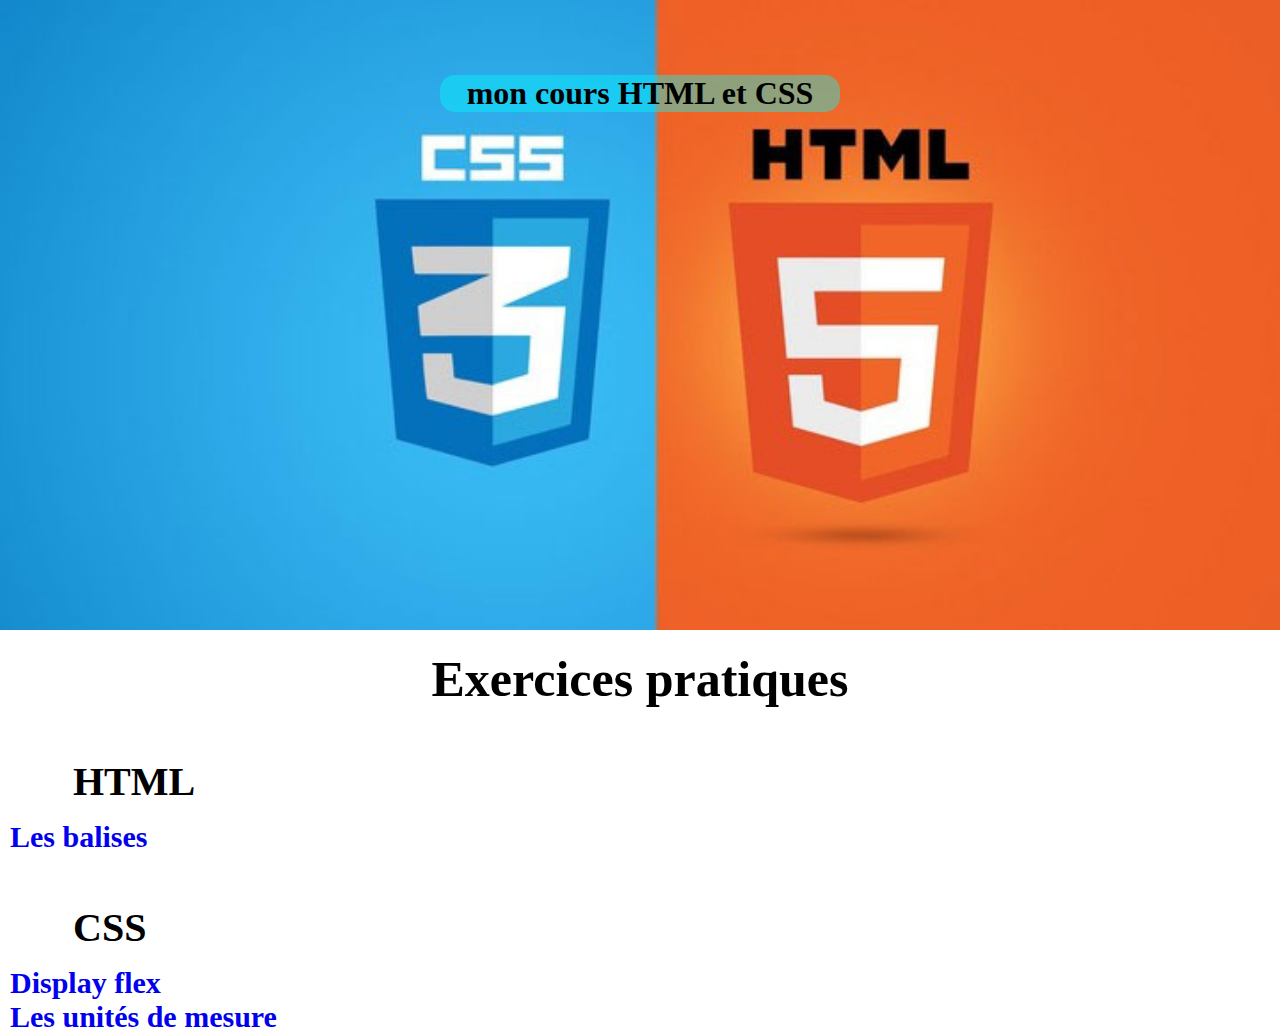
==== index.html @ ea9c85a7 "ajout des fichiers html, css, et images du cours dev par mes soins" ====
<!DOCTYPE html>
<html lang="fr">

<head>
    <meta charset="UTF-8">
    <meta http-equiv="X-UA-Compatible" content="IE=edge">
    <meta name="viewport" content="width=device-width, initial-scale=1.0">
    <!--Titre de l'onglet et le nom du lien dans le navigateur-->
    <title>Cours html et css, campus du lac classe 22b</title>
    <!--Très utile pour le SEO, description sous le lien dans le navigateur-->
    <meta name="description" content="cours de programmation html et css">
    <!--Lien permettant de lien notre fichier css a notre fichier html-->
    <link rel="stylesheet" href="css/style.css">
</head>
<!--Body est la balise contenant tout ce qui est visuel-->
<body>
    <header>
        <h1 class="titre_principal">mon cours HTML et CSS</h1>
    </header>
    <main>
        <section>
            <h2 class="titre_secondaire">Exercices pratiques</h2>
        </section>
        <section>
            <h2 class="sous_titre">HTML</h2>
            <!--liste d'éléments non ordonnées-->
            <ul>
                <li><a class="sous_sous_titre" href="balise.html">Les balises</a></li>
            </ul>
        </section>
        <section>
            <h2 class="sous_titre">CSS</h2>
            <ul>
                <li><a class="sous_sous_titre" href="display_flex.html">Display flex</a></li>
                <li><a class="sous_sous_titre" href="unités_de_mesure.html">Les unités de mesure</a></li>                
            </ul>
        </section>
    </main>
    <footer>

    </footer>
</body>

</html>
---- css/style.css ----
* {
    margin: 0;
    padding: 0;
    box-sizing: border-box;
}
header {
    height: 70vh;
    width: 100%;
    background-image: url("../img/HTML5.jpg");
    background-repeat: no-repeat;
    background-size: cover;
    background-position: center;
    padding: 75px;
}
.titre_principal {
    background-color: rgba(0, 255, 255, 0.4);
    text-align: center;
    width: 400px;
    margin: 0 auto;
    border-radius: 15px;
}
a {
    text-decoration: none;
    padding-left: 10px;
}
.titre_secondaire {
    text-align: center;
    padding-top: 20px;
    font-size: 50px;
}
.sous_titre {
    padding-top: 50px;
    margin-bottom: 15px;
    margin-left: 73px;
    font-size: 40px;
}
.sous_sous_titre {
    font-size: 30px;
    font-weight: bold;
}
.sous_sous_titre:hover {
    font-size: 40px;
}
.retour {
    background-color: yellowgreen;
    height: 50px;
    width: 100px;
}
.retour:hover {
    background-color: red;
}
th {
    border: 2px solid;
    margin-left: 15px;
    background-color: rgba(144, 150, 150, 0.904);
    font-size: 20px;
    font-weight: bold;
}
td {
    border: 2px solid;
    text-align: center;

}
table {
    padding-left: 30px;
    padding-right: 200px;
    border-spacing: 40px 15px;
}
.explication_balise{
    width: 85%;
}
.nom_balise {
    font-size: 20px;
    font-weight: bold;
    background-color: rgb(152, 231, 205);
}
.div_bouton_retour {
    display: flex;
}
.bouton_retour {
    margin: auto;
}
.box {
    width: 100px;
    height: 100px;
    border:2px solid blue;
    margin: 5px;
}
.flex_one {
    display: flex;
    justify-content: center;
    padding-top: 30px;
}
.flex_two {
    display: flex;
    justify-content:space-between ;
    padding-top: 30px;
}
.flex_three {
    display: flex;
    justify-content:space-evenly ;
    padding-top: 30px;
}
.flex_four {
    display: flex;
    justify-content: space-around;
    padding-top: 30px;
}
.flex_five {
    display: flex;
    justify-content: space-between;
    align-items: center;
    padding-top: 30px;
}
.one_justify{
    background-color: blue;
}
.one {
    width: 50px;
    height: 50px;
    background-color: blue;
}
.two_justify{
    background-color: coral;
}
.two {
    background-color: coral;
}
.three_justify {
    background-color: brown;
}
.three {
    width: 50px;
    height: 50px;
    background-color: brown;
}
.four_justify {
    background-color: chartreuse;
}
.four {
    background-color: chartreuse;
}
.flex_six {
    display: flex;
    justify-content: center;
    flex-direction: column;
    align-items: center;
    padding-top: 30px;
}
.flex_seven {
    display: flex;
    padding-top: 30px;
    justify-content: space-between;
}
.flex_eight {
    display: flex;
    align-items: center;
}
.flex_nine {
    display: flex;
    flex-direction: column-reverse;
    align-items: center;
}
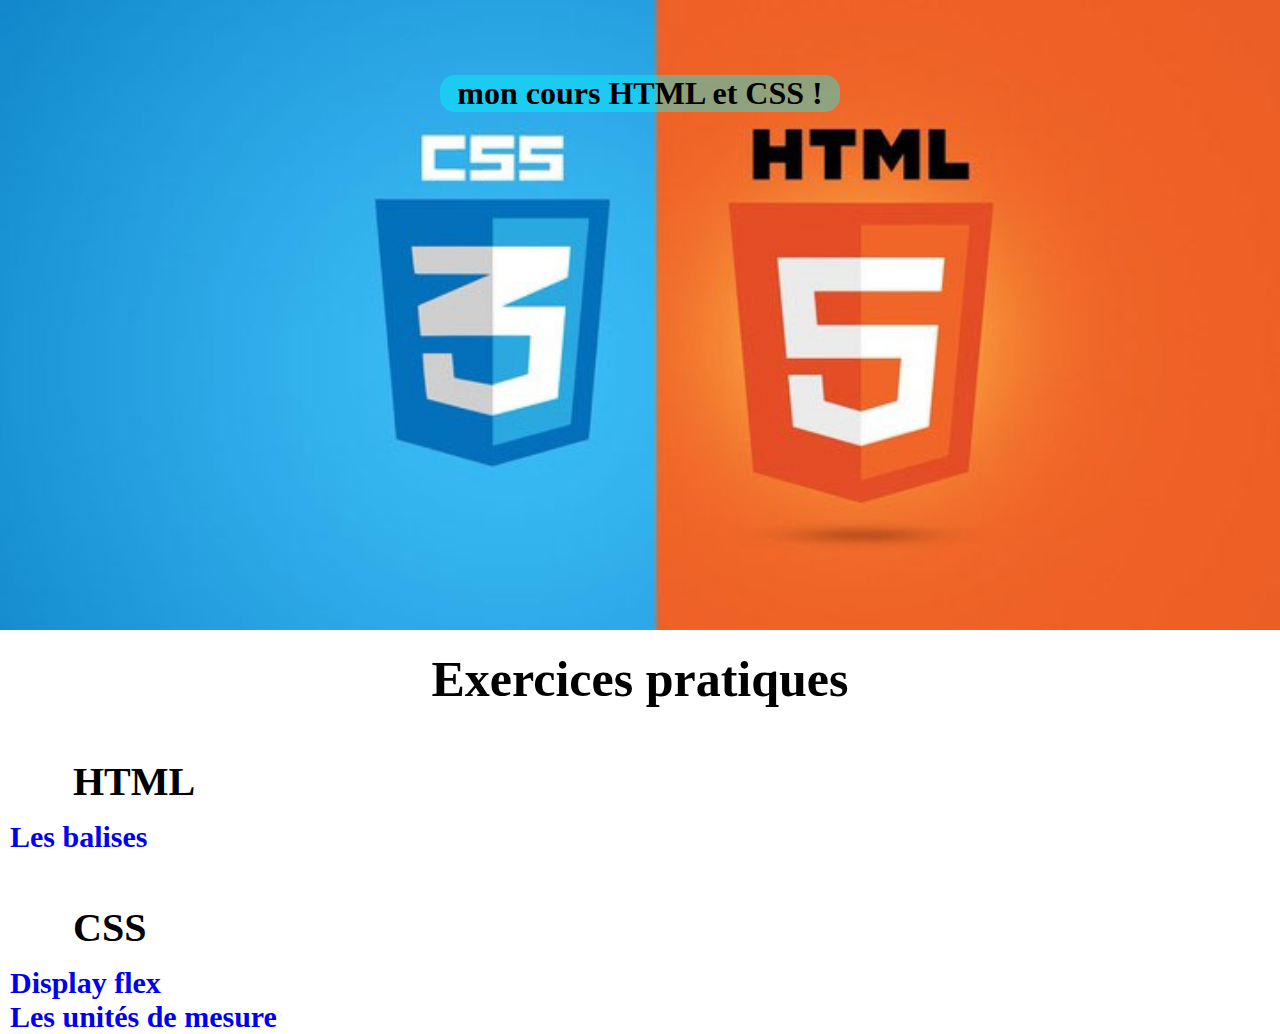
==== commit 36880cf9: "Modification du titre H1 avec un ! a la fin" ====
--- a/index.html
+++ b/index.html
@@ -15,7 +15,7 @@
 <!--Body est la balise contenant tout ce qui est visuel-->
 <body>
     <header>
-        <h1 class="titre_principal">mon cours HTML et CSS</h1>
+        <h1 class="titre_principal">mon cours HTML et CSS !</h1>
     </header>
     <main>
         <section>
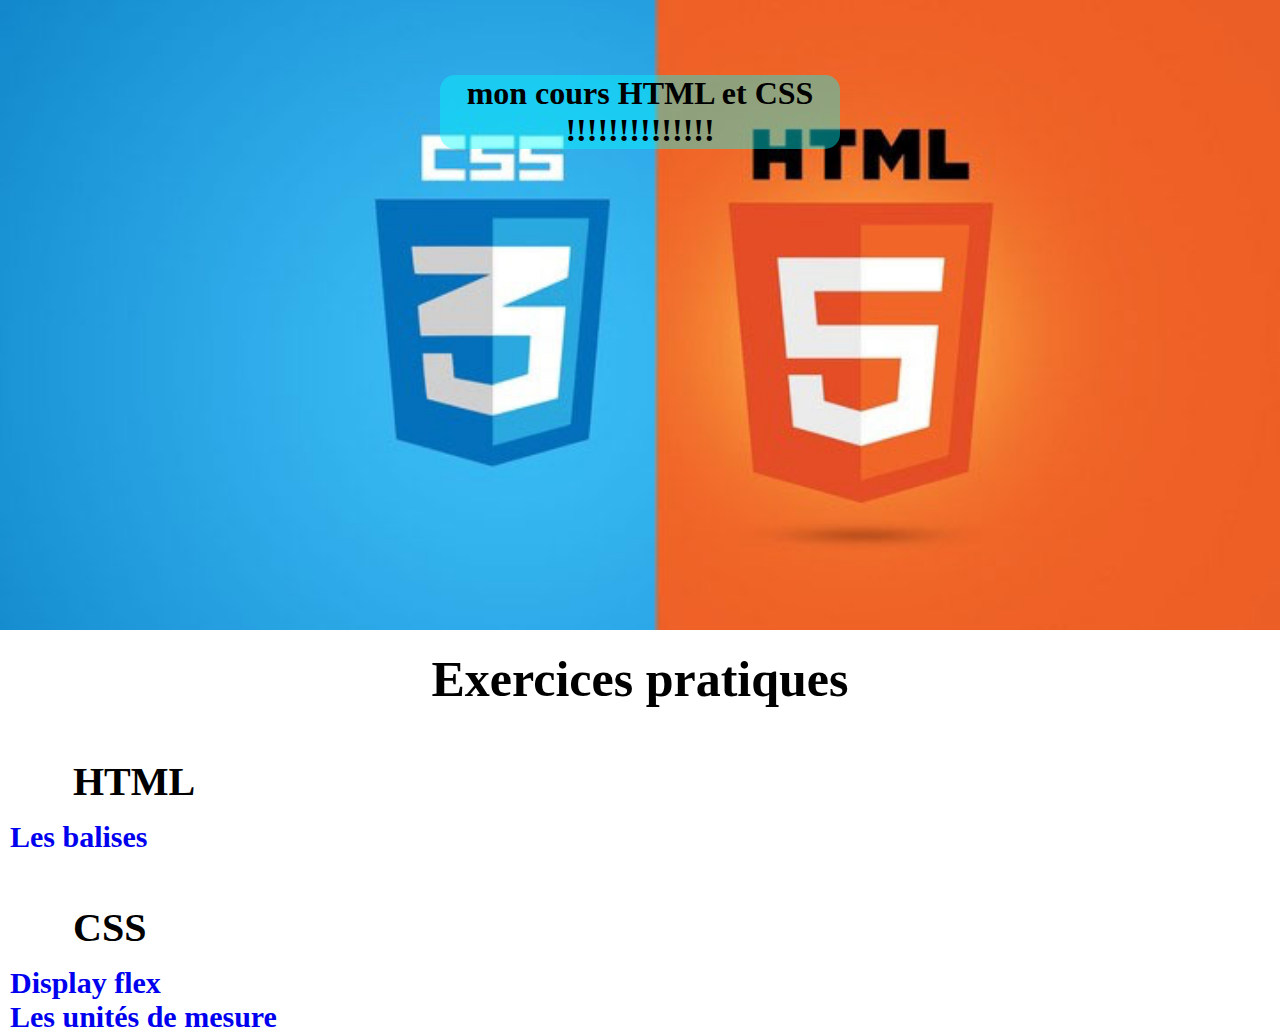
==== commit 8c9d9d73: "ajout du fichier pouet.txt et de plein de ! dans le H1" ====
--- a/index.html
+++ b/index.html
@@ -15,7 +15,7 @@
 <!--Body est la balise contenant tout ce qui est visuel-->
 <body>
     <header>
-        <h1 class="titre_principal">mon cours HTML et CSS !</h1>
+        <h1 class="titre_principal">mon cours HTML et CSS !!!!!!!!!!!!!!</h1>
     </header>
     <main>
         <section>
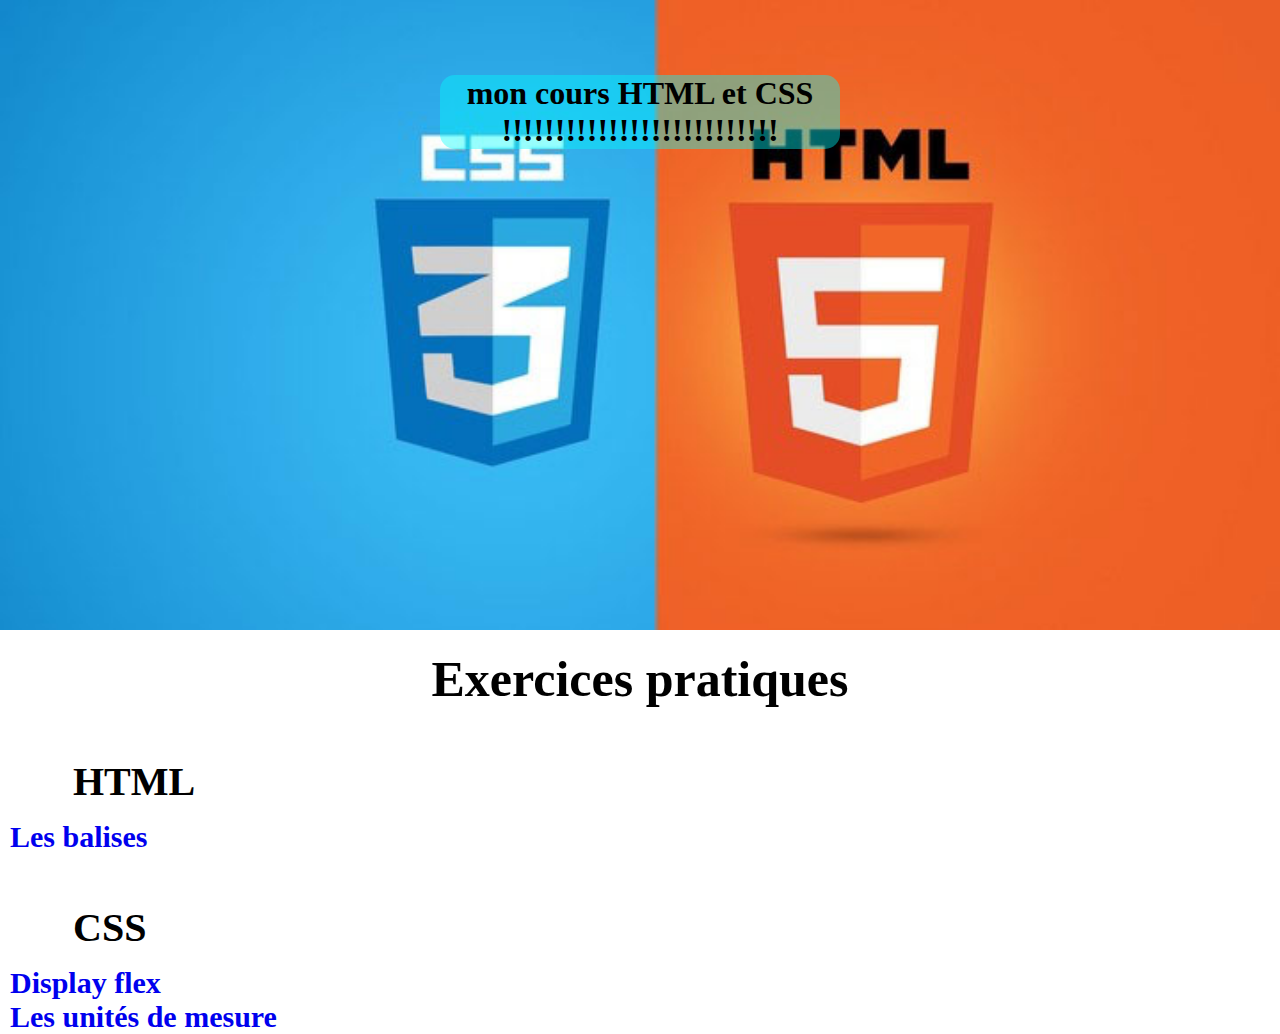
==== commit c7c5e69f: "ajout git checkout main au h1" ====
--- a/index.html
+++ b/index.html
@@ -15,7 +15,7 @@
 <!--Body est la balise contenant tout ce qui est visuel-->
 <body>
     <header>
-        <h1 class="titre_principal">mon cours HTML et CSS !!!!!!!!!!!!!!</h1>
+        <h1 class="titre_principal">mon cours HTML et CSS !!!!!!!!!!!!!!!!!!!!!!!!!!</h1>
     </header>
     <main>
         <section>
